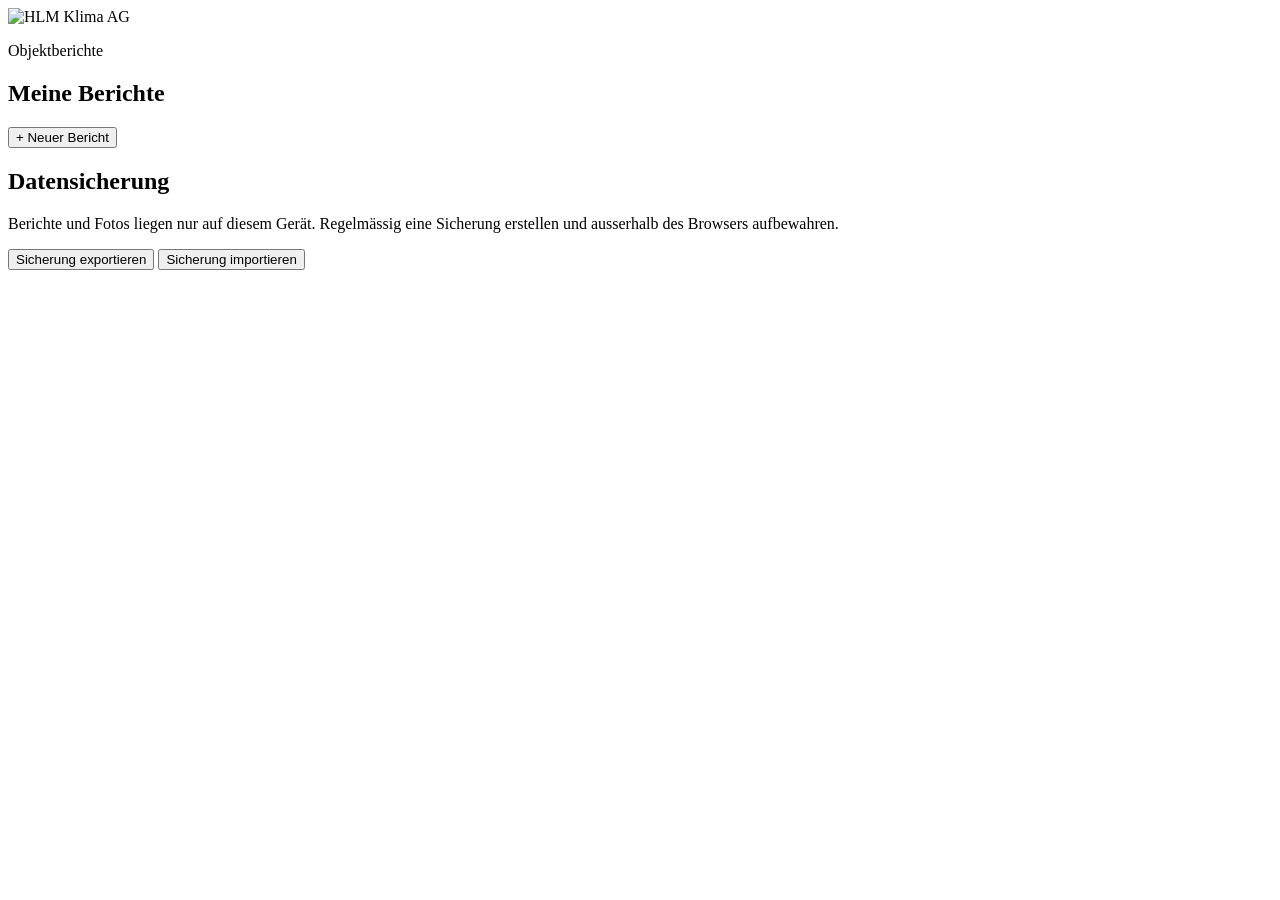
==== index.html @ 0323a50a "Add files via upload" ====
<!doctype html><html lang="de-CH"><head><meta charset="utf-8"><meta name="viewport" content="width=device-width,initial-scale=1,viewport-fit=cover"><meta name="theme-color" content="#1169a5"><meta name="apple-mobile-web-app-capable" content="yes"><meta name="apple-mobile-web-app-title" content="HLM Berichte"><link rel="apple-touch-icon" href="icons/icon-192.png"><link rel="manifest" href="manifest.webmanifest"><title>HLM Klima · Objektberichte</title><link rel="stylesheet" href="style.css"></head><body><header><img src="logo.jpg" alt="HLM Klima AG"><p>Objektberichte</p></header><main><section id="home"><div class="toolbar"><h1>Meine Berichte</h1><button id="new" class="primary">+ Neuer Bericht</button></div><div id="reports"></div><div class="backup"><h2>Datensicherung</h2><p>Berichte und Fotos liegen nur auf diesem Gerät. Regelmässig eine Sicherung erstellen und ausserhalb des Browsers aufbewahren.</p><button id="export">Sicherung exportieren</button> <button id="import">Sicherung importieren</button><input type="file" id="backupFile" accept="application/json,.json" hidden></div></section><section id="editor" hidden><div class="toolbar"><button id="back">← Berichte</button><button id="save" class="primary">Speichern</button></div><h1>Objektbericht</h1><label>Objektname <input id="object" autocomplete="off" placeholder="z. B. Geschäftshaus Kloten"></label><label>Adresse <textarea id="address" rows="2" placeholder="Strasse, PLZ Ort"></textarea></label><label>Kunde / Auftrag <input id="customer" placeholder="Optional"></label><label>Datum <input id="date" type="date"></label><div class="toolbar"><h2>Fotos und Kommentare</h2><label class="button">+ Fotos hinzufügen<input type="file" id="photos" accept="image/*" multiple hidden></label></div><p class="hint">Auf dem iPhone kannst du neue Fotos aufnehmen oder bestehende auswählen.</p><div id="photoList"></div><div class="actions"><button id="pdf" class="primary">PDF erstellen / Drucken</button><button id="delete" class="danger">Bericht löschen</button></div></section></main><div id="printArea"></div><script src="app.js"></script></body></html>
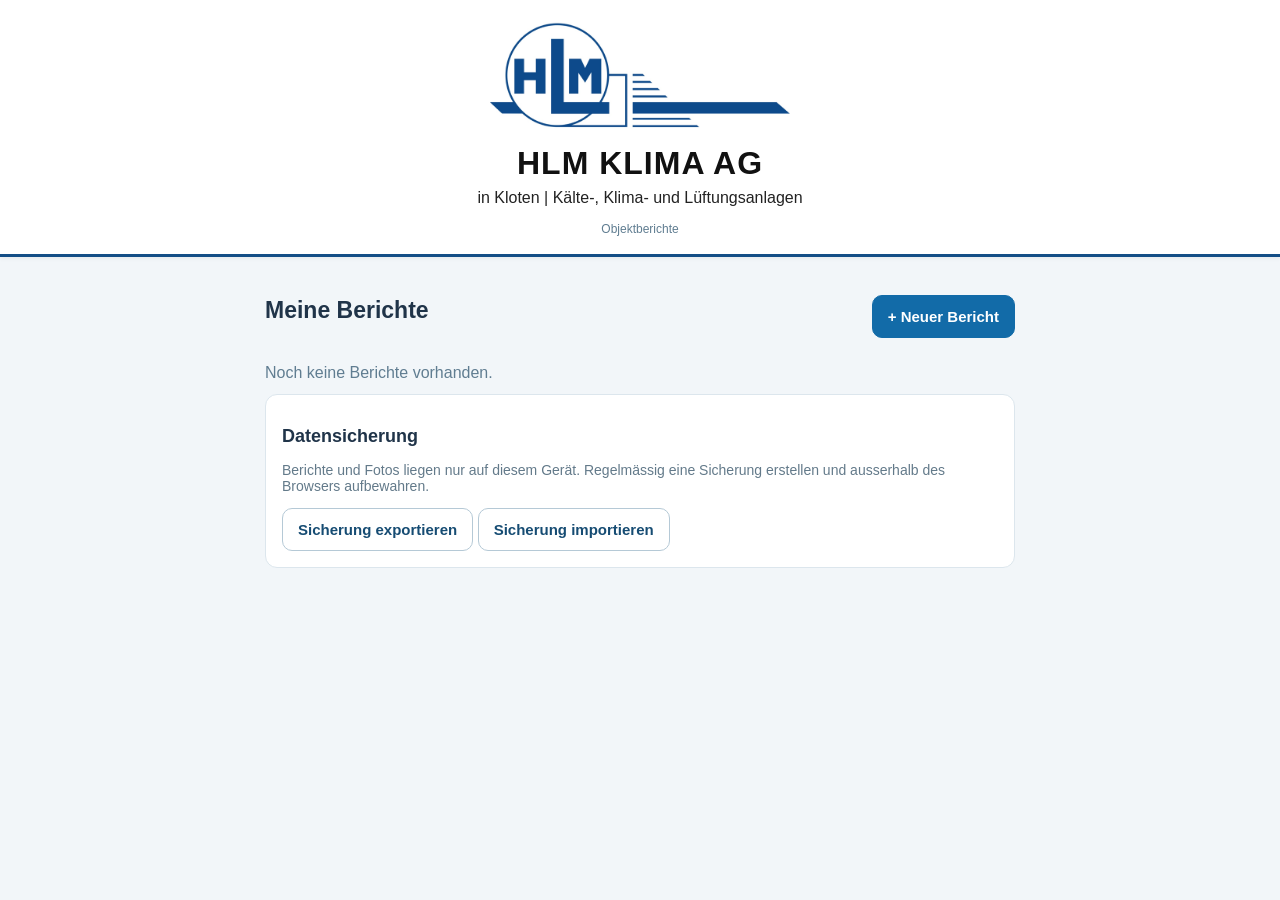
==== commit 19fb4fc3: "Update print statement from 'Hello' to 'Goodbye'" ====
--- a/index.html
+++ b/index.html
@@ -1 +1,4 @@
-<!doctype html><html lang="de-CH"><head><meta charset="utf-8"><meta name="viewport" content="width=device-width,initial-scale=1,viewport-fit=cover"><meta name="theme-color" content="#1169a5"><meta name="apple-mobile-web-app-capable" content="yes"><meta name="apple-mobile-web-app-title" content="HLM Berichte"><link rel="apple-touch-icon" href="icons/icon-192.png"><link rel="manifest" href="manifest.webmanifest"><title>HLM Klima · Objektberichte</title><link rel="stylesheet" href="style.css"></head><body><header><img src="logo.jpg" alt="HLM Klima AG"><p>Objektberichte</p></header><main><section id="home"><div class="toolbar"><h1>Meine Berichte</h1><button id="new" class="primary">+ Neuer Bericht</button></div><div id="reports"></div><div class="backup"><h2>Datensicherung</h2><p>Berichte und Fotos liegen nur auf diesem Gerät. Regelmässig eine Sicherung erstellen und ausserhalb des Browsers aufbewahren.</p><button id="export">Sicherung exportieren</button> <button id="import">Sicherung importieren</button><input type="file" id="backupFile" accept="application/json,.json" hidden></div></section><section id="editor" hidden><div class="toolbar"><button id="back">← Berichte</button><button id="save" class="primary">Speichern</button></div><h1>Objektbericht</h1><label>Objektname <input id="object" autocomplete="off" placeholder="z. B. Geschäftshaus Kloten"></label><label>Adresse <textarea id="address" rows="2" placeholder="Strasse, PLZ Ort"></textarea></label><label>Kunde / Auftrag <input id="customer" placeholder="Optional"></label><label>Datum <input id="date" type="date"></label><div class="toolbar"><h2>Fotos und Kommentare</h2><label class="button">+ Fotos hinzufügen<input type="file" id="photos" accept="image/*" multiple hidden></label></div><p class="hint">Auf dem iPhone kannst du neue Fotos aufnehmen oder bestehende auswählen.</p><div id="photoList"></div><div class="actions"><button id="pdf" class="primary">PDF erstellen / Drucken</button><button id="delete" class="danger">Bericht löschen</button></div></section></main><div id="printArea"></div><script src="app.js"></script></body></html>
+<!doctype html><html lang="de-CH"><head><meta charset="utf-8"><meta name="viewport" content="width=device-width,initial-scale=1,viewport-fit=cover"><meta name="theme-color" content="#1169a5"><meta name="apple-mobile-web-app-capable" content="yes"><meta name="apple-mobile-web-app-title" content="HLM Berichte"><link rel="apple-touch-icon" href="icons/icon-192.png"><link rel="manifest" href="manifest.webmanifest"><title>HLM Klima · Objektberichte</title><style>:root{font-family:-apple-system,BlinkMacSystemFont,"Segoe UI",sans-serif;color:#203449;background:#f2f6f9}*{box-sizing:border-box}body{margin:0}header{background:white;text-align:center;padding:12px 20px 8px;box-shadow:0 1px 5px #0001}header img{display:block;max-width:270px;width:75%;margin:auto}header p{margin:0;color:#607d91;font-size:13px}main{max-width:780px;margin:auto;padding:20px 15px 60px}h1{font-size:23px;margin:10px 0 22px}h2{font-size:18px}.toolbar{display:flex;justify-content:space-between;align-items:center;gap:12px;flex-wrap:wrap;margin:10px 0 18px}button,.button{display:inline-block;border:1px solid #b5c9d6;border-radius:10px;background:#fff;padding:12px 15px;color:#164c73;font-size:15px;font-weight:600;cursor:pointer;text-align:center}.primary{background:#126ba8;color:white;border-color:#126ba8}.danger{color:#a02b32;border-color:#e5c7c9}label:not(.button){display:block;font-weight:600;margin:15px 0}input:not([type=file]),textarea{display:block;width:100%;margin-top:7px;padding:12px;border:1px solid #c8d5df;border-radius:9px;font:inherit;background:white}textarea{resize:vertical}.report,.photo,.backup{background:white;border:1px solid #dce6ed;border-radius:12px;padding:16px;margin:12px 0}.report{display:flex;justify-content:space-between;align-items:center;gap:10px}.report p,.hint,.backup p{color:#637a8a;font-size:14px}.photo img{max-width:100%;max-height:380px;object-fit:contain;display:block;margin:auto}.photo textarea{margin:12px 0}.photo .toolbar{margin-bottom:0}.actions{display:flex;gap:10px;flex-wrap:wrap;margin:25px 0}#printArea{display:none}#reports:empty:after{content:'Noch keine Berichte vorhanden.';color:#607d91}button:disabled{opacity:.5}@media print{body>header,main{display:none!important}#printArea{display:block!important;color:black;font:12pt Arial,sans-serif}#printArea .printHeader{display:flex;align-items:center;justify-content:space-between;border-bottom:2px solid #1169a5;padding-bottom:12px}#printArea .printHeader img{width:180px}#printArea .printHeader small{text-align:right;font-size:9pt}#printArea h1{font-size:18pt;margin:24px 0}#printArea .printPhoto{break-inside:avoid;page-break-inside:avoid;margin:18px 0}#printArea .printPhoto img{max-width:100%;max-height:95mm;object-fit:contain}#printArea .printPhoto p{white-space:pre-wrap} @page{size:A4;margin:16mm}}
+
+header{padding:22px 20px 18px;padding-top:calc(22px + env(safe-area-inset-top));border-bottom:3px solid #144e86}header img{width:100%;max-width:300px;height:auto;object-fit:contain}header .company-name{margin:14px 0 4px;color:#111;font-size:clamp(24px,7vw,32px);font-weight:600;letter-spacing:1px}header .company-tagline{margin:0 auto;color:#222;font-size:clamp(12px,3.5vw,16px);line-height:1.5;max-width:420px}header .report-label{margin-top:12px;font-size:12px;color:#607d91}
+</style></head><body><header><img src="[data-uri]" alt="HLM Logo"><p class="company-name">HLM KLIMA AG</p><p class="company-tagline">in Kloten | Kälte-, Klima- und Lüftungsanlagen</p><p class="report-label">Objektberichte</p></header><main><section id="home"><div class="toolbar"><h1>Meine Berichte</h1><button id="new" class="primary">+ Neuer Bericht</button></div><div id="reports"></div><div class="backup"><h2>Datensicherung</h2><p>Berichte und Fotos liegen nur auf diesem Gerät. Regelmässig eine Sicherung erstellen und ausserhalb des Browsers aufbewahren.</p><button id="export">Sicherung exportieren</button> <button id="import">Sicherung importieren</button><input type="file" id="backupFile" accept="application/json,.json" hidden></div></section><section id="editor" hidden><div class="toolbar"><button id="back">← Berichte</button><button id="save" class="primary">Speichern</button></div><h1>Objektbericht</h1><label>Objektname <input id="object" autocomplete="off" placeholder="z. B. Geschäftshaus Kloten"></label><label>Adresse <textarea id="address" rows="2" placeholder="Strasse, PLZ Ort"></textarea></label><label>Kunde / Auftrag <input id="customer" placeholder="Optional"></label><label>Datum <input id="date" type="date"></label><div class="toolbar"><h2>Fotos und Kommentare</h2><label class="button">+ Fotos hinzufügen<input type="file" id="photos" accept="image/*" multiple hidden></label></div><p class="hint">Auf dem iPhone kannst du neue Fotos aufnehmen oder bestehende auswählen.</p><div id="photoList"></div><div class="actions"><button id="pdf" class="primary">PDF erstellen / Drucken</button><button id="delete" class="danger">Bericht löschen</button></div></section></main><div id="printArea"></div><script src="app.js"></script></body></html>
